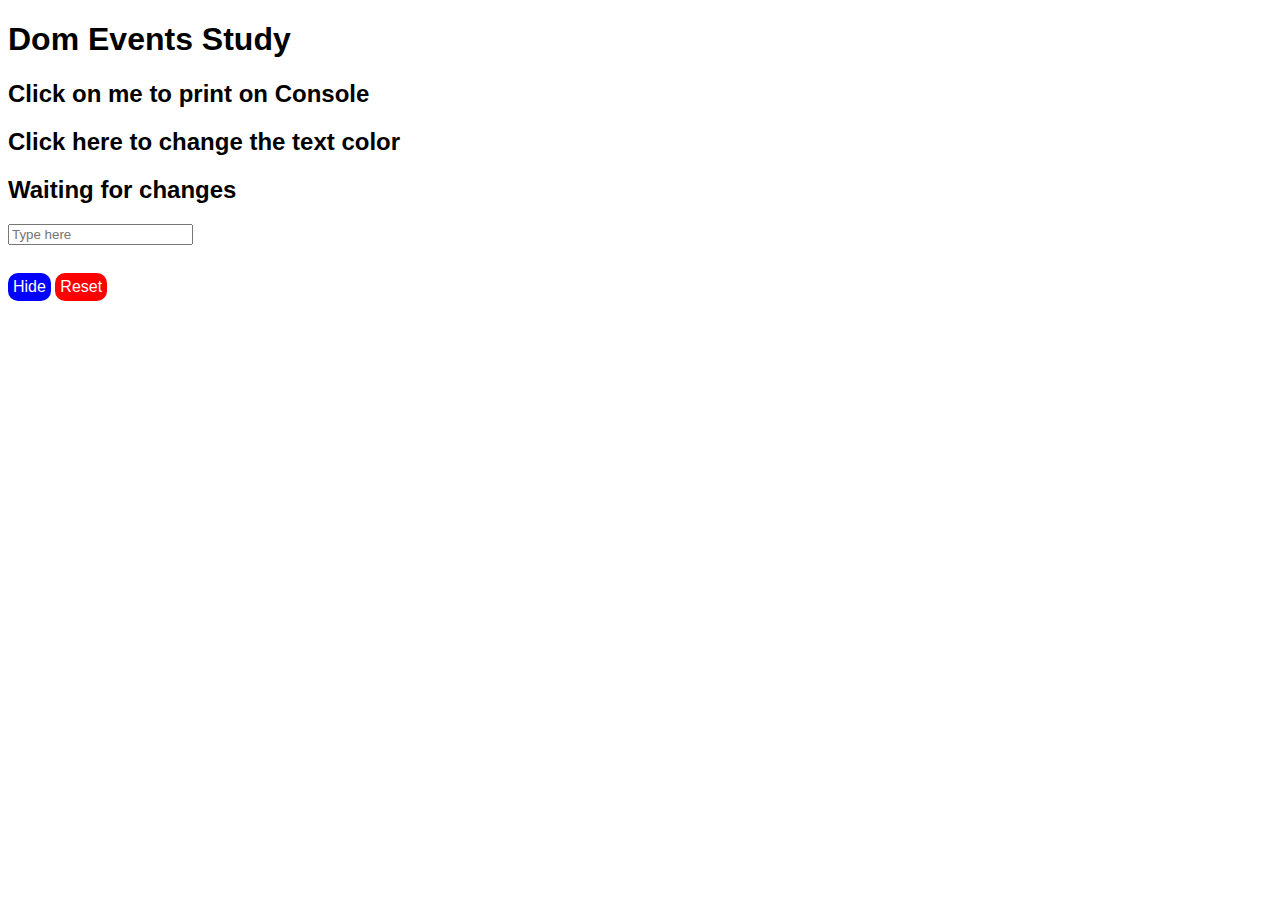
==== Module 9 - Inter. JS/DOM Events/index.html @ 1c59df10 "Add files via upload" ====
<!DOCTYPE html>
<html lang="en">
<head>
    <meta charset="UTF-8">
    <title>Dom Events</title>
    <link rel="stylesheet" href="/Module 9 - Inter. JS/DOM Events/style.css">
</head>
<body>
    <h1>Dom Events Study</h1>
    <div id="content" class="justInCase">
        <h2 id="onClick">Click on me to print on Console</h2>
        <h2 id="changeColors">Click here to change the text color</h2>
        <h2 id="inputText">Waiting for changes</h2>
        <input type="text" id="textInput" placeholder="Type here" onchange="changeText()">
    </div>
    <br>
    <button id="hide" onclick="hideStuff()">Hide</button>
    <button id="reset" onclick="window.location.reload();">Reset</button>
    


<script src="/Module 9 - Inter. JS/DOM Events/script.js"></script>
</body>
</html>
---- Module 9 - Inter. JS/DOM Events/style.css ----
body{
    font-family: 'Segoe UI', Tahoma, Geneva, Verdana, sans-serif;
}


button {
    margin-top: 10px;


    padding: 5px;

    font-size: 16px;
    font-family: 'Segoe UI', Tahoma, Geneva, Verdana, sans-serif;
    color: white;
    background-color: blue;
    border-radius: 10px;
    border: none;
}

#reset {
    background-color: red;
}
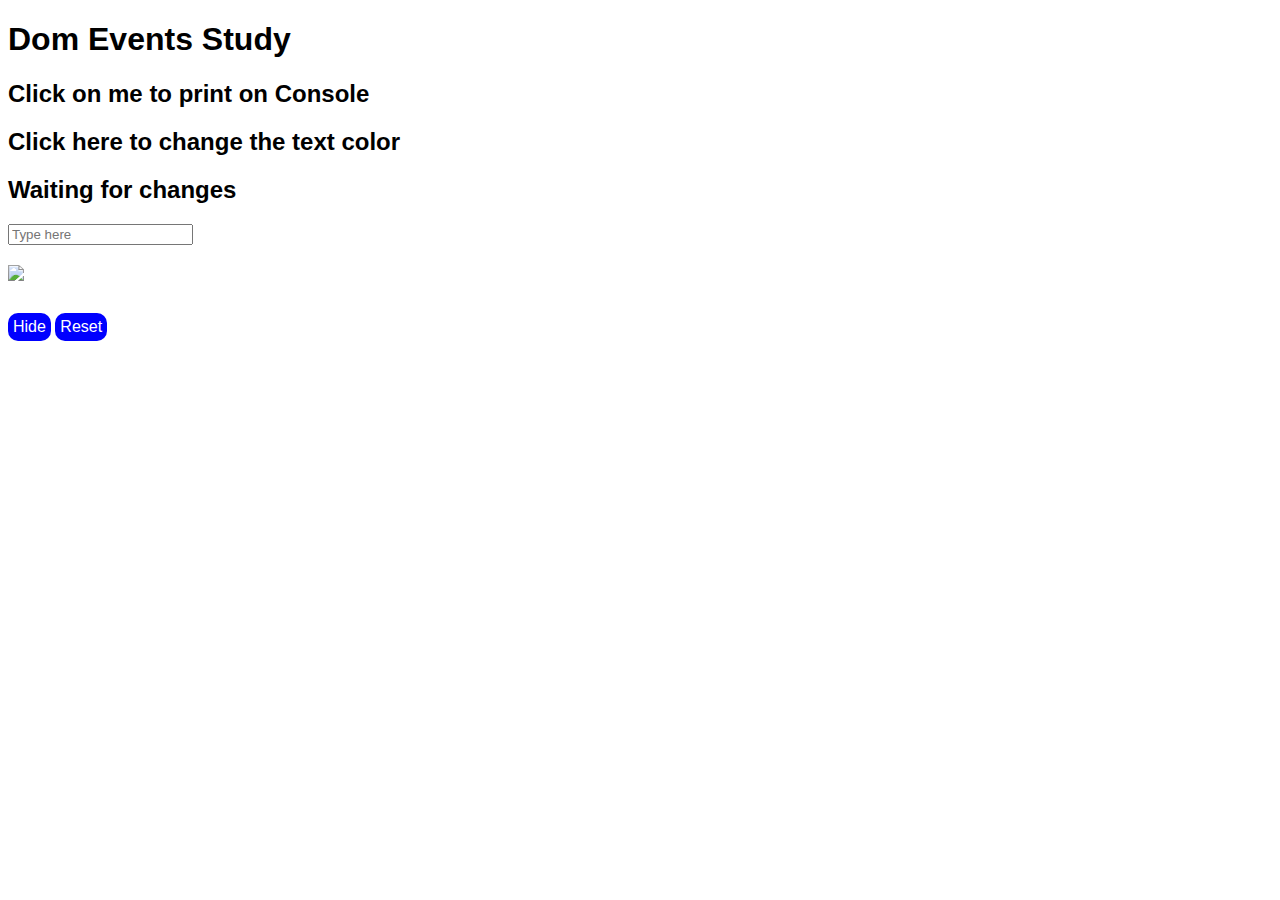
==== commit b2f6ea28: "Add files via upload" ====
--- a/Module 9 - Inter. JS/DOM Events/index.html
+++ b/Module 9 - Inter. JS/DOM Events/index.html
@@ -5,19 +5,23 @@
     <title>Dom Events</title>
     <link rel="stylesheet" href="/Module 9 - Inter. JS/DOM Events/style.css">
 </head>
-<body>
+<body onload="console.log('Webpage loading complete')">
+    <!-- onload function can be used to check the visitor browser type, and load in the proper version.
+        Also can be used when you need to finish the loading of a file for exemaple.  -->
     <h1>Dom Events Study</h1>
     <div id="content" class="justInCase">
         <h2 id="onClick">Click on me to print on Console</h2>
         <h2 id="changeColors">Click here to change the text color</h2>
         <h2 id="inputText">Waiting for changes</h2>
         <input type="text" id="textInput" placeholder="Type here" onchange="changeText()">
+        <br>
+        <img src="https://upload.wikimedia.org/wikipedia/commons/thumb/6/61/Logo_CODE.svg/1280px-Logo_CODE.svg.png" > 
     </div>
     <br>
-    <button id="hide" onclick="hideStuff()">Hide</button>
-    <button id="reset" onclick="window.location.reload();">Reset</button>
-    
-
+    <div>
+        <button id="hide" onmouseover="onOver()" onclick="hideStuff()">Hide</button>
+        <button onclick="window.location.reload();">Reset</button>
+    </div>        
 
 <script src="/Module 9 - Inter. JS/DOM Events/script.js"></script>
 </body>
--- a/Module 9 - Inter. JS/DOM Events/style.css
+++ b/Module 9 - Inter. JS/DOM Events/style.css
@@ -17,6 +17,11 @@
     border: none;
 }
 
+img {
+    width: 200px;
+    margin-top: 20px;
+}
+
 #reset {
     background-color: red;
 }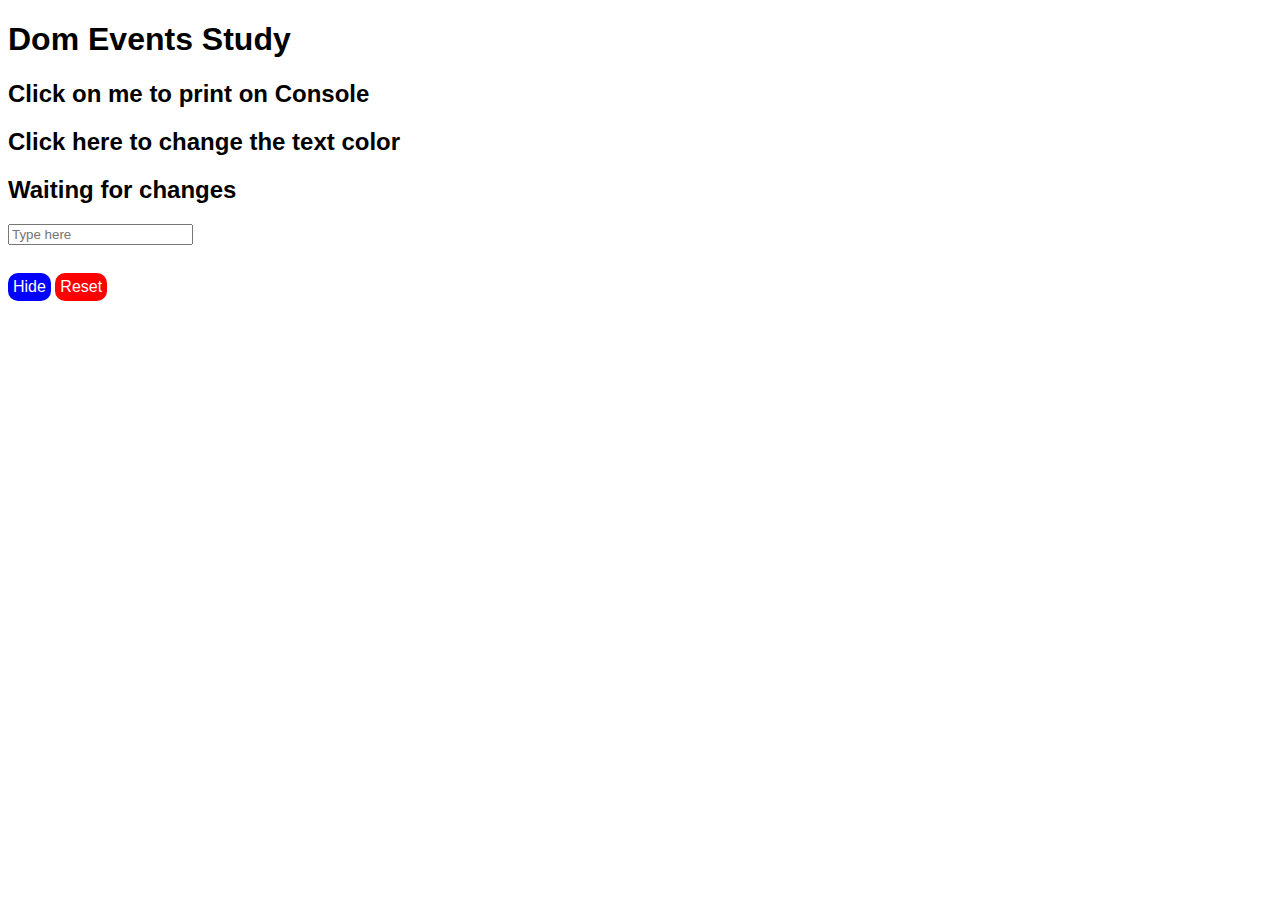
==== commit c0302f36: "Add files via upload" ====
--- a/Module 9 - Inter. JS/DOM Events/index.html
+++ b/Module 9 - Inter. JS/DOM Events/index.html
@@ -5,23 +5,19 @@
     <title>Dom Events</title>
     <link rel="stylesheet" href="/Module 9 - Inter. JS/DOM Events/style.css">
 </head>
-<body onload="console.log('Webpage loading complete')">
-    <!-- onload function can be used to check the visitor browser type, and load in the proper version.
-        Also can be used when you need to finish the loading of a file for exemaple.  -->
+<body>
     <h1>Dom Events Study</h1>
     <div id="content" class="justInCase">
         <h2 id="onClick">Click on me to print on Console</h2>
         <h2 id="changeColors">Click here to change the text color</h2>
         <h2 id="inputText">Waiting for changes</h2>
         <input type="text" id="textInput" placeholder="Type here" onchange="changeText()">
-        <br>
-        <img src="https://upload.wikimedia.org/wikipedia/commons/thumb/6/61/Logo_CODE.svg/1280px-Logo_CODE.svg.png" > 
     </div>
     <br>
-    <div>
-        <button id="hide" onmouseover="onOver()" onclick="hideStuff()">Hide</button>
-        <button onclick="window.location.reload();">Reset</button>
-    </div>        
+    <button id="hide" onclick="hideStuff()">Hide</button>
+    <button id="reset" onclick="window.location.reload();">Reset</button>
+    
+
 
 <script src="/Module 9 - Inter. JS/DOM Events/script.js"></script>
 </body>
--- a/Module 9 - Inter. JS/DOM Events/style.css
+++ b/Module 9 - Inter. JS/DOM Events/style.css
@@ -17,11 +17,6 @@
     border: none;
 }
 
-img {
-    width: 200px;
-    margin-top: 20px;
-}
-
 #reset {
     background-color: red;
 }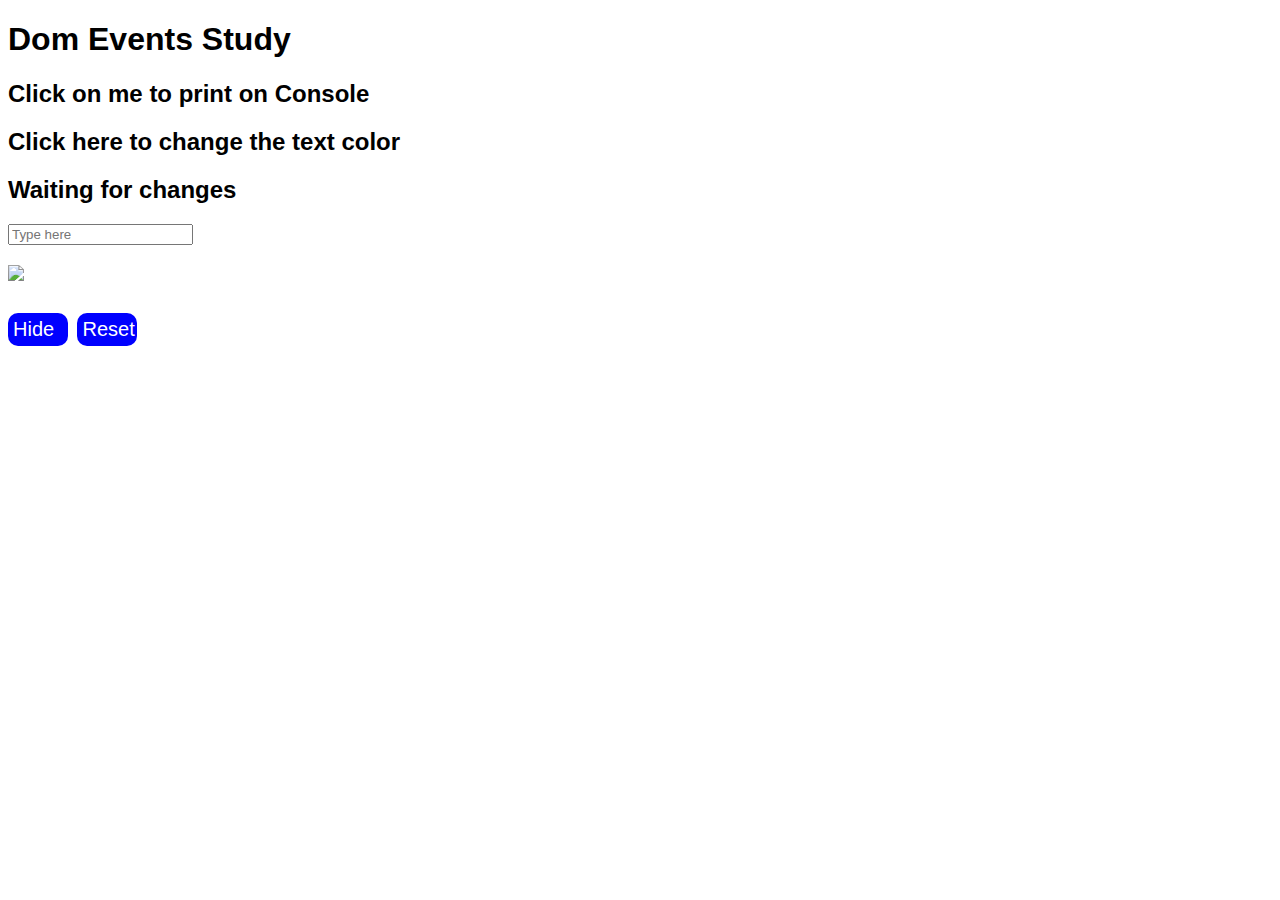
==== commit a6dd666c: "onmouserover fixed and some changes added." ====
--- a/Module 9 - Inter. JS/DOM Events/index.html
+++ b/Module 9 - Inter. JS/DOM Events/index.html
@@ -5,19 +5,24 @@
     <title>Dom Events</title>
     <link rel="stylesheet" href="/Module 9 - Inter. JS/DOM Events/style.css">
 </head>
-<body>
+<body onload="console.log('Webpage loading complete')">
+    <!-- onload function can be used to check the visitor browser type, and load in the proper version.
+        Also can be used when you need to finish the loading of a file for exemaple.  -->
     <h1>Dom Events Study</h1>
     <div id="content" class="justInCase">
         <h2 id="onClick">Click on me to print on Console</h2>
         <h2 id="changeColors">Click here to change the text color</h2>
         <h2 id="inputText">Waiting for changes</h2>
         <input type="text" id="textInput" placeholder="Type here" onchange="changeText()">
+        <br>
+        <img src="https://upload.wikimedia.org/wikipedia/commons/thumb/6/61/Logo_CODE.svg/1280px-Logo_CODE.svg.png" > 
     </div>
     <br>
-    <button id="hide" onclick="hideStuff()">Hide</button>
-    <button id="reset" onclick="window.location.reload();">Reset</button>
-    
+    <button class="pgButtons" id="hide" onmouseover="onOver(this)" onmouseout="onOut(this)" onclick="hideStuff()" >Hide</button>
+    <button class="pgButtons" onmouseover="onOver(this)" onmouseout="onOut(this)" onclick="window.location.reload()">Reset</button>
 
+    <!-- <div class="pgButtons" id="hide" onmouseover="onOver()" onclick="hideStuff()">Hide</div>
+    <div class="pgButtons" onclick="window.location.reload();">Reset</div>      -->
 
 <script src="/Module 9 - Inter. JS/DOM Events/script.js"></script>
 </body>
--- a/Module 9 - Inter. JS/DOM Events/style.css
+++ b/Module 9 - Inter. JS/DOM Events/style.css
@@ -2,19 +2,25 @@
     font-family: 'Segoe UI', Tahoma, Geneva, Verdana, sans-serif;
 }
 
+    .pgButtons {
+        margin-top: 10px;
+        margin-right: 5px;
+        width: 50px;
 
-button {
-    margin-top: 10px;
+        padding: 5px;
+        padding-right: 55px;
+    
+        font-size: 20px;
+        font-family: 'Segoe UI', Tahoma, Geneva, Verdana, sans-serif;
+        color: white;
+        background-color: blue;
+        border-radius: 10px;
+        border: none;
+}
 
-
-    padding: 5px;
-
-    font-size: 16px;
-    font-family: 'Segoe UI', Tahoma, Geneva, Verdana, sans-serif;
-    color: white;
-    background-color: blue;
-    border-radius: 10px;
-    border: none;
+img {
+    width: 200px;
+    margin-top: 20px;
 }
 
 #reset {
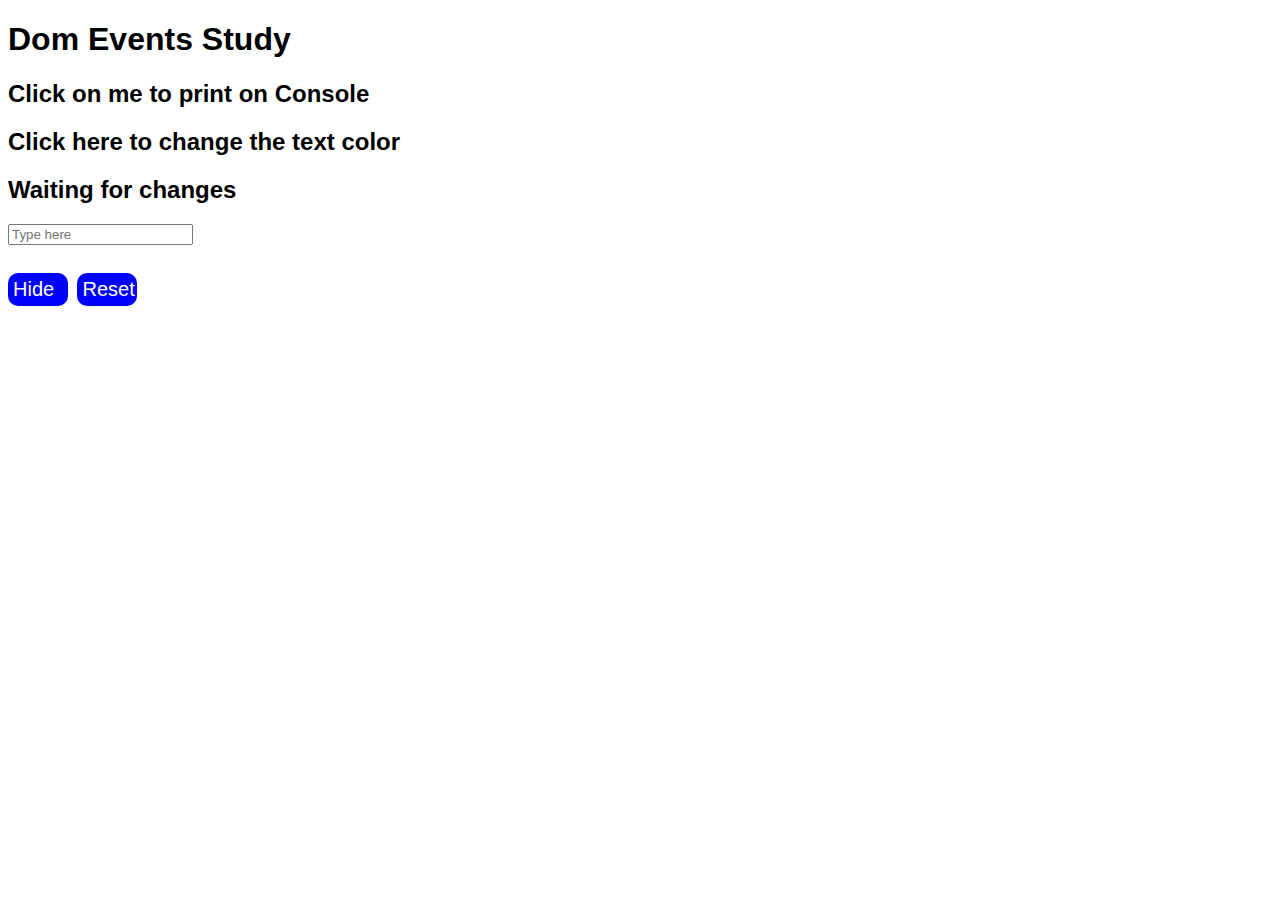
==== commit 8a4a5ae1: "Merge branch 'test-and-study' into main" ====
--- a/Module 9 - Inter. JS/DOM Events/index.html
+++ b/Module 9 - Inter. JS/DOM Events/index.html
@@ -5,24 +5,18 @@
     <title>Dom Events</title>
     <link rel="stylesheet" href="/Module 9 - Inter. JS/DOM Events/style.css">
 </head>
-<body onload="console.log('Webpage loading complete')">
-    <!-- onload function can be used to check the visitor browser type, and load in the proper version.
-        Also can be used when you need to finish the loading of a file for exemaple.  -->
+<body>
     <h1>Dom Events Study</h1>
     <div id="content" class="justInCase">
         <h2 id="onClick">Click on me to print on Console</h2>
         <h2 id="changeColors">Click here to change the text color</h2>
         <h2 id="inputText">Waiting for changes</h2>
         <input type="text" id="textInput" placeholder="Type here" onchange="changeText()">
-        <br>
-        <img src="https://upload.wikimedia.org/wikipedia/commons/thumb/6/61/Logo_CODE.svg/1280px-Logo_CODE.svg.png" > 
     </div>
     <br>
+    
     <button class="pgButtons" id="hide" onmouseover="onOver(this)" onmouseout="onOut(this)" onclick="hideStuff()" >Hide</button>
     <button class="pgButtons" onmouseover="onOver(this)" onmouseout="onOut(this)" onclick="window.location.reload()">Reset</button>
-
-    <!-- <div class="pgButtons" id="hide" onmouseover="onOver()" onclick="hideStuff()">Hide</div>
-    <div class="pgButtons" onclick="window.location.reload();">Reset</div>      -->
 
 <script src="/Module 9 - Inter. JS/DOM Events/script.js"></script>
 </body>
--- a/Module 9 - Inter. JS/DOM Events/style.css
+++ b/Module 9 - Inter. JS/DOM Events/style.css
@@ -18,11 +18,6 @@
         border: none;
 }
 
-img {
-    width: 200px;
-    margin-top: 20px;
-}
-
 #reset {
     background-color: red;
 }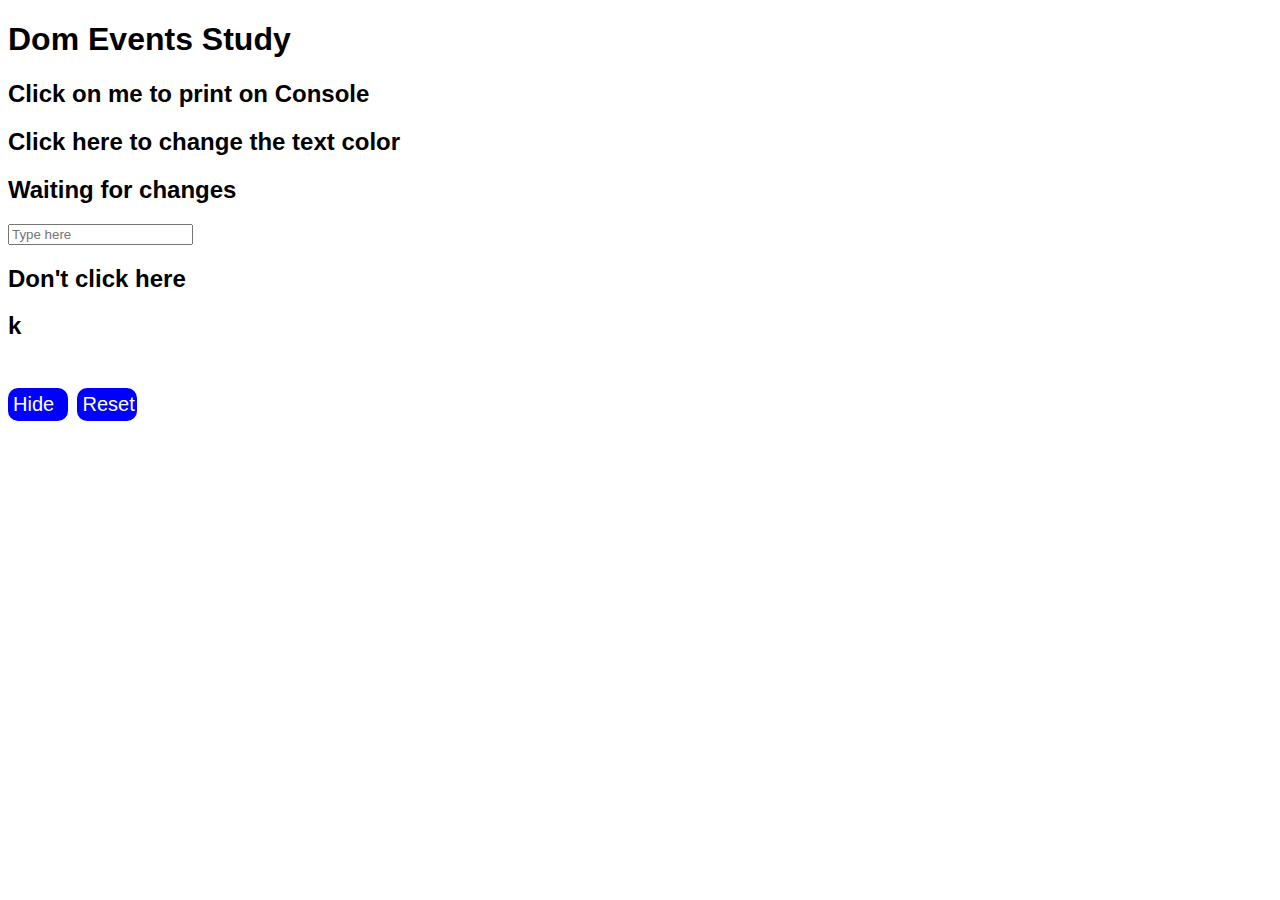
==== commit 175b2229: "Added some new content." ====
--- a/Module 9 - Inter. JS/DOM Events/index.html
+++ b/Module 9 - Inter. JS/DOM Events/index.html
@@ -6,12 +6,16 @@
     <link rel="stylesheet" href="/Module 9 - Inter. JS/DOM Events/style.css">
 </head>
 <body>
-    <h1>Dom Events Study</h1>
+    <header>
+        <h1 id="tittle">Dom Events Study</h1>
+    </header>
     <div id="content" class="justInCase">
         <h2 id="onClick">Click on me to print on Console</h2>
         <h2 id="changeColors">Click here to change the text color</h2>
         <h2 id="inputText">Waiting for changes</h2>
         <input type="text" id="textInput" placeholder="Type here" onchange="changeText()">
+        <h2 id="t1">Don't click here</h2>
+        <h2 id="t2">k</h2>
     </div>
     <br>
     
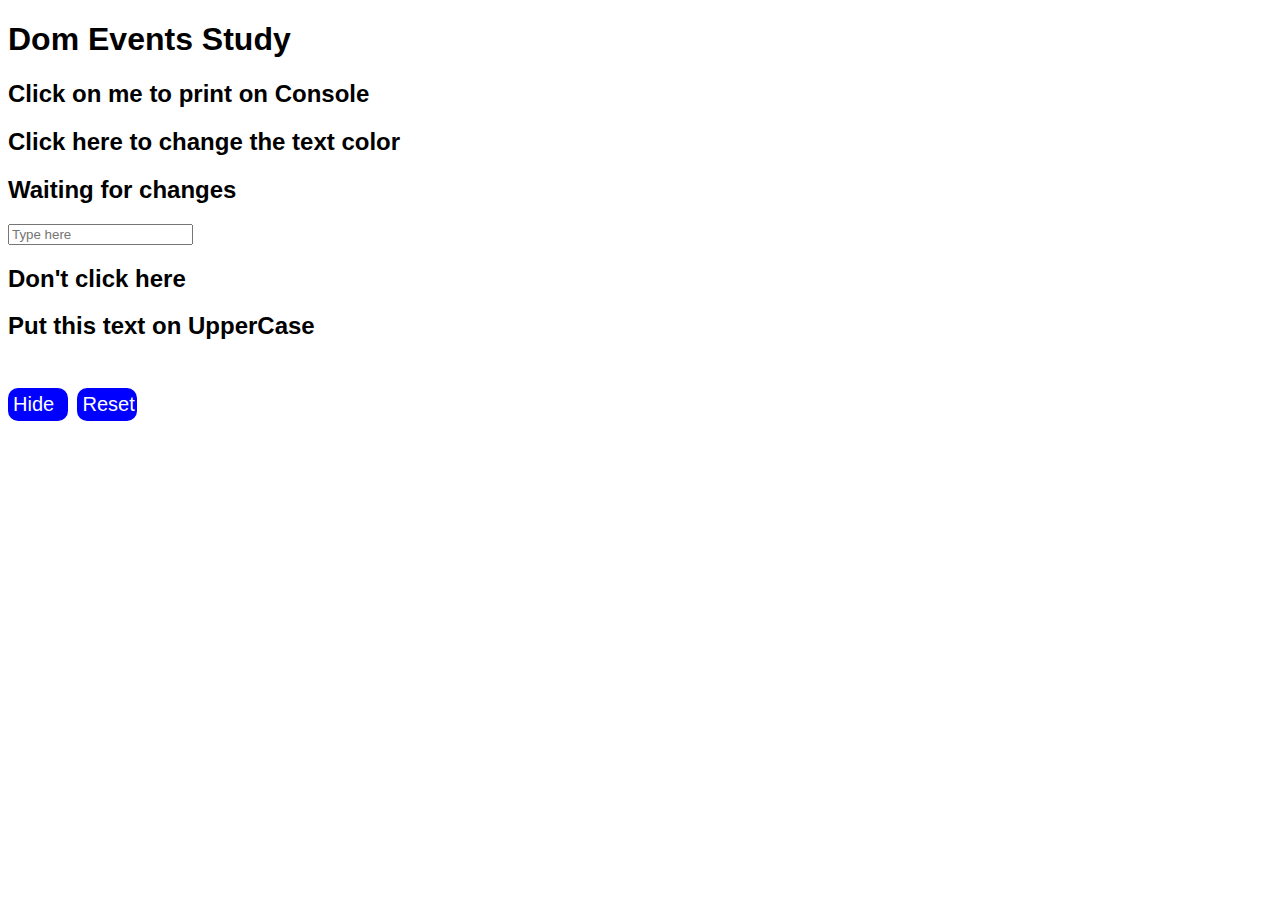
==== commit aa56d1ff: "Some new changes." ====
--- a/Module 9 - Inter. JS/DOM Events/index.html
+++ b/Module 9 - Inter. JS/DOM Events/index.html
@@ -15,7 +15,7 @@
         <h2 id="inputText">Waiting for changes</h2>
         <input type="text" id="textInput" placeholder="Type here" onchange="changeText()">
         <h2 id="t1">Don't click here</h2>
-        <h2 id="t2">k</h2>
+        <h2 id="t2">Put this text on UpperCase</h2>
     </div>
     <br>
     
